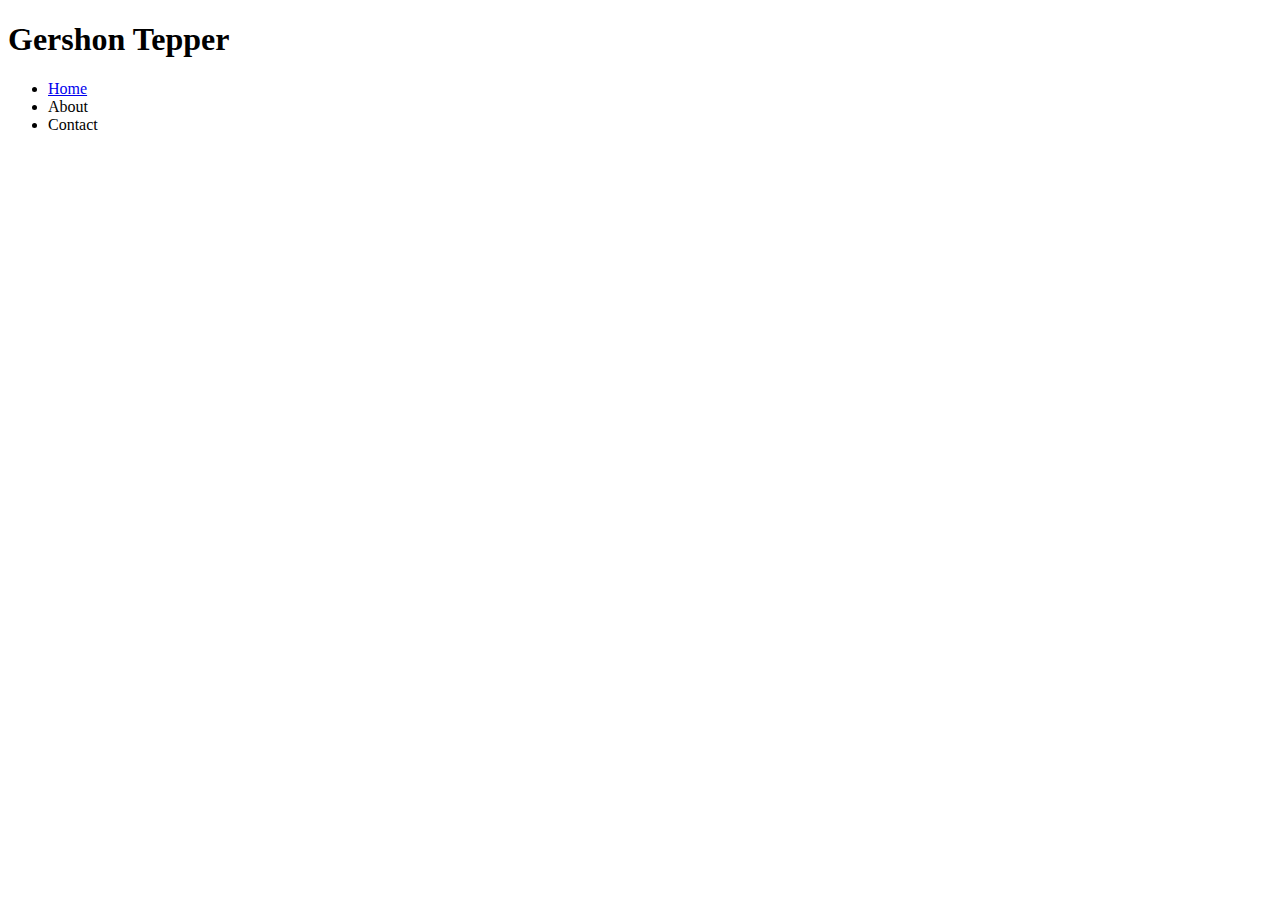
==== experiment5/index.html @ ff4d5a36 "experiment5 based on Brad Traversy video 'Build a responsive website'" ====
<!DOCTYPE html>
<html>
<head>
<meta charset="UTF-8">
<meta name="viewport" content="width=device-width, initial-scale=1.0">
<link rel="stylesheet" href="index.css">
 <title>Gershon Tepper | Web Design, Development, and Management Services</title>
</head>
<body>
    <!--Navbar: has div class"navbar". It's going to hold our logo(an h1) and nav. We will wrap it in a container too...so div "container". It'll also have a navtag and an ul for our details.-->

    <div class ="navbar">
        <div class="container">
            <h1 class="logo">Gershon Tepper</h1>
            <nav>
                <ul>
                    <li><a href="index.html">Home</a></li>
                    <li>About</li>
                    <li>Contact</li>
                </ul>
            </nav>
        </div>
    </div>
    <script></script>
</body>
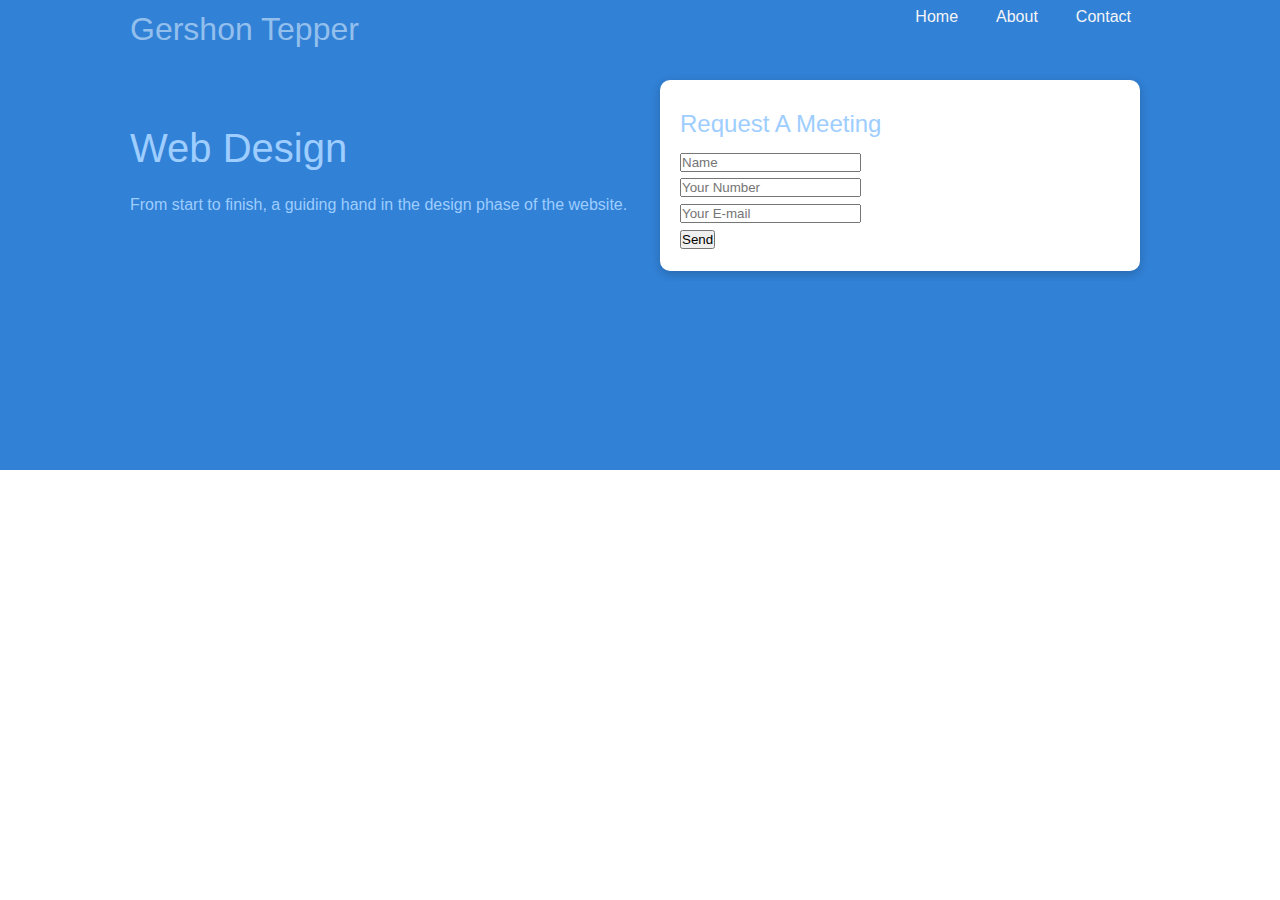
==== commit cc09a93e: "current state" ====
--- a/experiment5/index.html
+++ b/experiment5/index.html
@@ -10,16 +10,42 @@
     <!--Navbar: has div class"navbar". It's going to hold our logo(an h1) and nav. We will wrap it in a container too...so div "container". It'll also have a navtag and an ul for our details.-->
 
     <div class ="navbar">
-        <div class="container">
+        <div class="container flex">
             <h1 class="logo">Gershon Tepper</h1>
             <nav>
                 <ul>
                     <li><a href="index.html">Home</a></li>
-                    <li>About</li>
-                    <li>Contact</li>
+                    <li><a href="about.html">About</a></li>
+                    <li><a href="contact.html">Contact</a></li>
                 </ul>
             </nav>
         </div>
     </div>
+
+    <!--Showcase-->
+    <section class="showcase">
+        <div class="container grid">
+            <div class="showcase-text">
+                <h1>Web Design</h1>
+                <p>From start to finish, a guiding hand in the design phase of the website.</p>
+            </div>
+
+            <div class="showcase-form card">
+                <h2>Request A Meeting</h2>
+                <form>
+                    <div class="form-control">
+                        <input type="text" name="name" placeholder="Name" required>
+                    </div>
+                    <div class="form-control">
+                        <input type="tel" name="number" placeholder="Your Number" required>
+                    </div>
+                    <div class="form-control">
+                        <input type="email" name="email" placeholder="Your E-mail" required>
+                    </div>
+                    <input type="submit" value="Send" class="btn btn-primary">
+                </form>
+            </div>
+        </div>
+    </section>
     <script></script>
 </body>--- a/experiment5/index.css
+++ b/experiment5/index.css
@@ -0,0 +1,113 @@
+* {
+    box-sizing: border-box;
+    /*He does this to add padding and borders without adding to element width */
+    padding: 0;
+    margin: 0;
+    /* to get rid of default paddings*/
+}
+
+body {
+    font-family:sans-serif;
+    color:#333;
+    line-height:1.6;
+}
+
+ul {
+    list-style-type:none;
+}
+
+li {
+    padding: 4px;
+}
+
+a {
+    text-decoration: none;
+    /* to get rid of ugly underline */
+}
+
+h1,
+h2 {
+    font-weight: 300;
+    line-height: 1.2;
+    margin: 10px 0;
+}
+
+p {
+    margin: 10px 0;
+    /* for spacing reasons */
+}
+
+img {
+    width: 100%;
+    /* so they don't bust out of containers */
+}
+
+/*navbar stuff*/
+
+.navbar {
+    background-color:#3181D6;
+    color:#93BFED;
+    height: 70px;
+    /* 2 contrasting colors and 70px tall to set height*/
+}
+
+.navbar ul {
+    display:flex;
+}
+
+.navbar a  {
+    color:whitesmoke;
+    padding: 10px;
+    margin: 0 5px;
+}
+
+.navbar a:hover {
+    border-bottom: 2px white solid;
+}
+
+.container {
+    max-width: 1100px;
+    margin: 0 auto;
+    overflow:auto;
+    padding: 0 40px;
+}
+
+.flex {
+    display:flex;
+    justify-content: space-between;
+    height: 100%;
+}
+
+/*Showcase*/
+
+.showcase {
+    height:400px;
+    background-color:#3181D6;
+    color:#9ECDFF;
+    position:relative;
+}
+
+.showcase h1 { 
+    font-size: 40px;
+}
+.showcase p {
+    margin:20px 0;
+}
+
+.card {
+    background-color:white;
+    border-radius: 10px;
+    box-shadow: 0 3px 10px rgba(0,0,0,0.2);
+    padding: 20px;
+    margin: 10px;
+}
+
+/*util as seen around*/
+
+.grid {
+    display:grid;
+    grid-template-columns: repeat(2,1fr);
+    gap: 20px;
+    justify-content:center;
+    align-items:center;
+}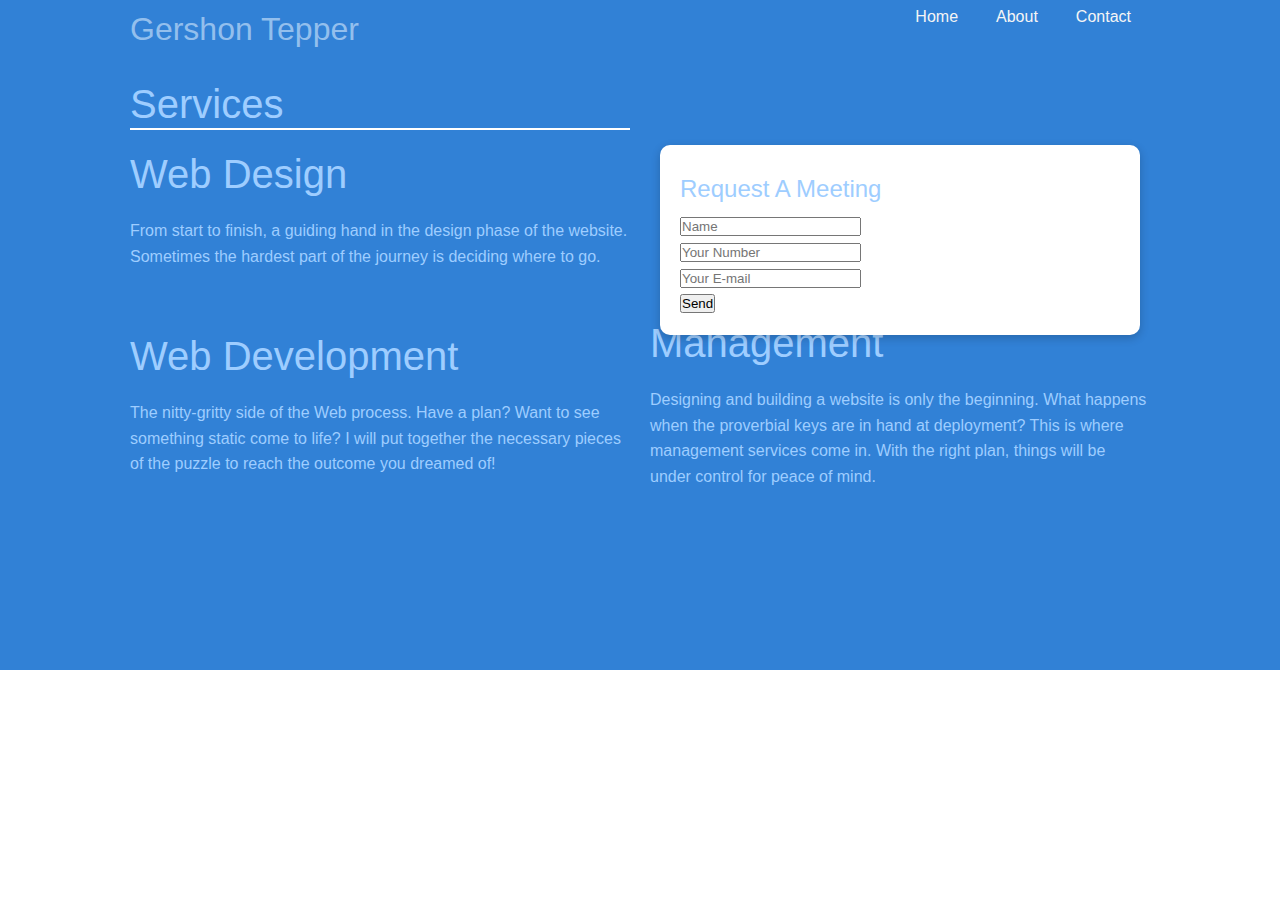
==== commit 7ab4d373: "end of day" ====
--- a/experiment5/index.html
+++ b/experiment5/index.html
@@ -23,11 +23,13 @@
     </div>
 
     <!--Showcase-->
+    <!--Showcase is our "hero section"-->
     <section class="showcase">
         <div class="container grid">
             <div class="showcase-text">
-                <h1>Web Design</h1>
-                <p>From start to finish, a guiding hand in the design phase of the website.</p>
+                <h1 style="border-bottom:2px white solid;">Services</h1>
+                <h1 class="showcaseDesign">Web Design</h1>
+                <p>From start to finish, a guiding hand in the design phase of the website. Sometimes the hardest part of the journey is deciding where to go.</p>
             </div>
 
             <div class="showcase-form card">
@@ -45,6 +47,14 @@
                     <input type="submit" value="Send" class="btn btn-primary">
                 </form>
             </div>
+            <div class="showcase-text">
+                <h1 class="showcaseDev">Web Development</h1>
+                <p>The nitty-gritty side of the Web process.  Have a plan? Want to see something static come to life? I will put together the necessary pieces of the puzzle to reach the outcome you dreamed of!</p>
+            </div>
+            <div class="showcase-text">
+                <h1 class="showcaseMan">Management</h1>
+                <p>Designing and building a website is only the beginning. What happens when the proverbial keys are in hand at deployment? This is where management services come in. With the right plan, things will be under control for peace of mind. </p>
+            </div>
         </div>
     </section>
     <script></script>
--- a/experiment5/index.css
+++ b/experiment5/index.css
@@ -7,7 +7,7 @@
 }
 
 body {
-    font-family:sans-serif;
+    font-family:Verdana, Geneva, Tahoma, sans-serif;
     color:#333;
     line-height:1.6;
 }
@@ -81,7 +81,7 @@
 /*Showcase*/
 
 .showcase {
-    height:400px;
+    height: 600px;
     background-color:#3181D6;
     color:#9ECDFF;
     position:relative;
@@ -102,6 +102,15 @@
     margin: 10px;
 }
 
+.showcaseDesign {
+    padding-top: 10px;
+}
+
+.showcase-form {
+    position: relative;
+    top: 60px;
+    height: 190px;
+}
 /*util as seen around*/
 
 .grid {
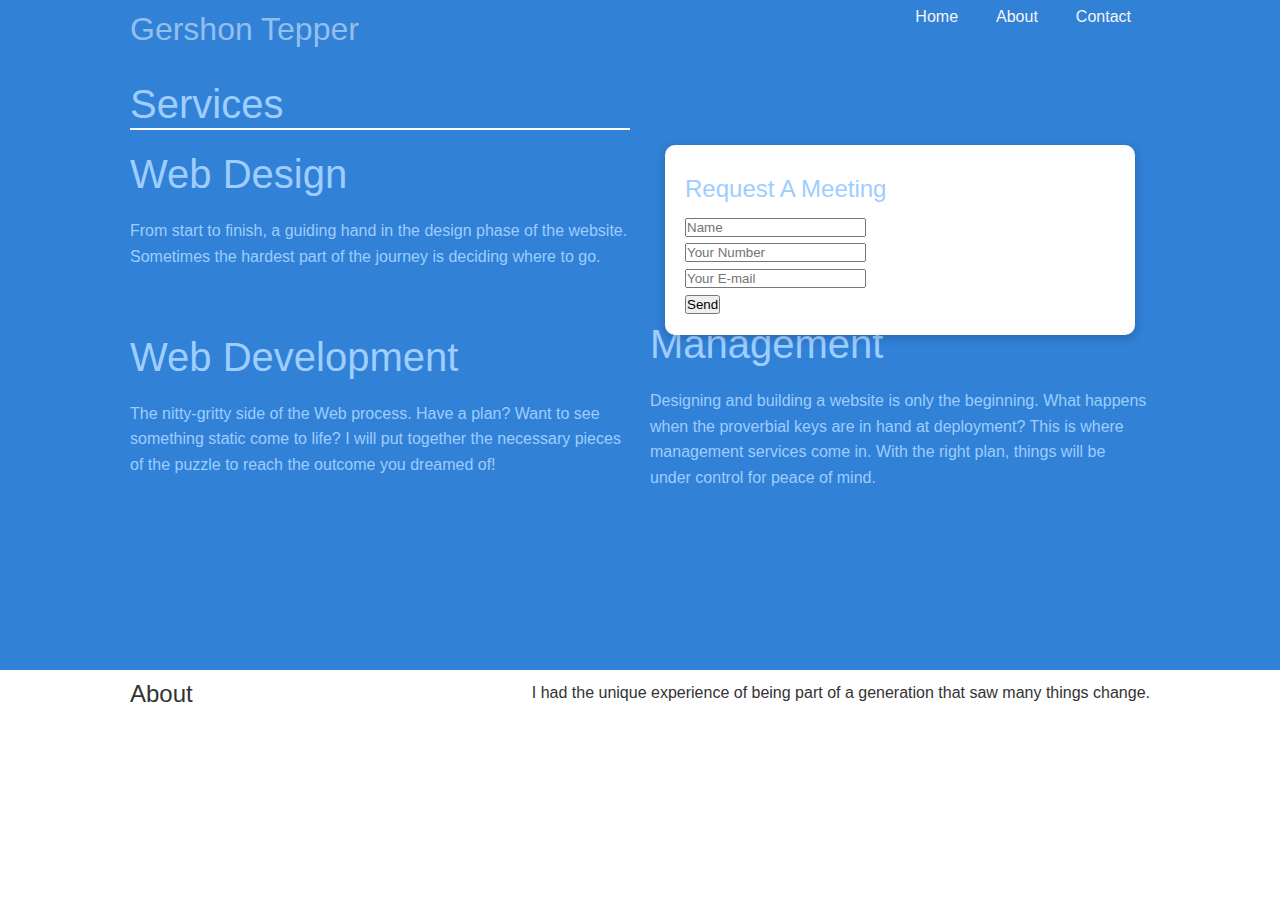
==== commit 9b01367e: "old stuff not uploaded" ====
--- a/experiment5/index.html
+++ b/experiment5/index.html
@@ -57,5 +57,12 @@
             </div>
         </div>
     </section>
+    <section class="about">
+        <div class="container flex">
+            <h2 class="abouth2">About</h2>
+            <p>I had the unique experience of being part of a generation that saw many things change. </p>
+        </div>
+
+    </section>
     <script></script>
 </body>--- a/experiment5/index.css
+++ b/experiment5/index.css
@@ -99,7 +99,7 @@
     border-radius: 10px;
     box-shadow: 0 3px 10px rgba(0,0,0,0.2);
     padding: 20px;
-    margin: 10px;
+    margin: 15px;
 }
 
 .showcaseDesign {
